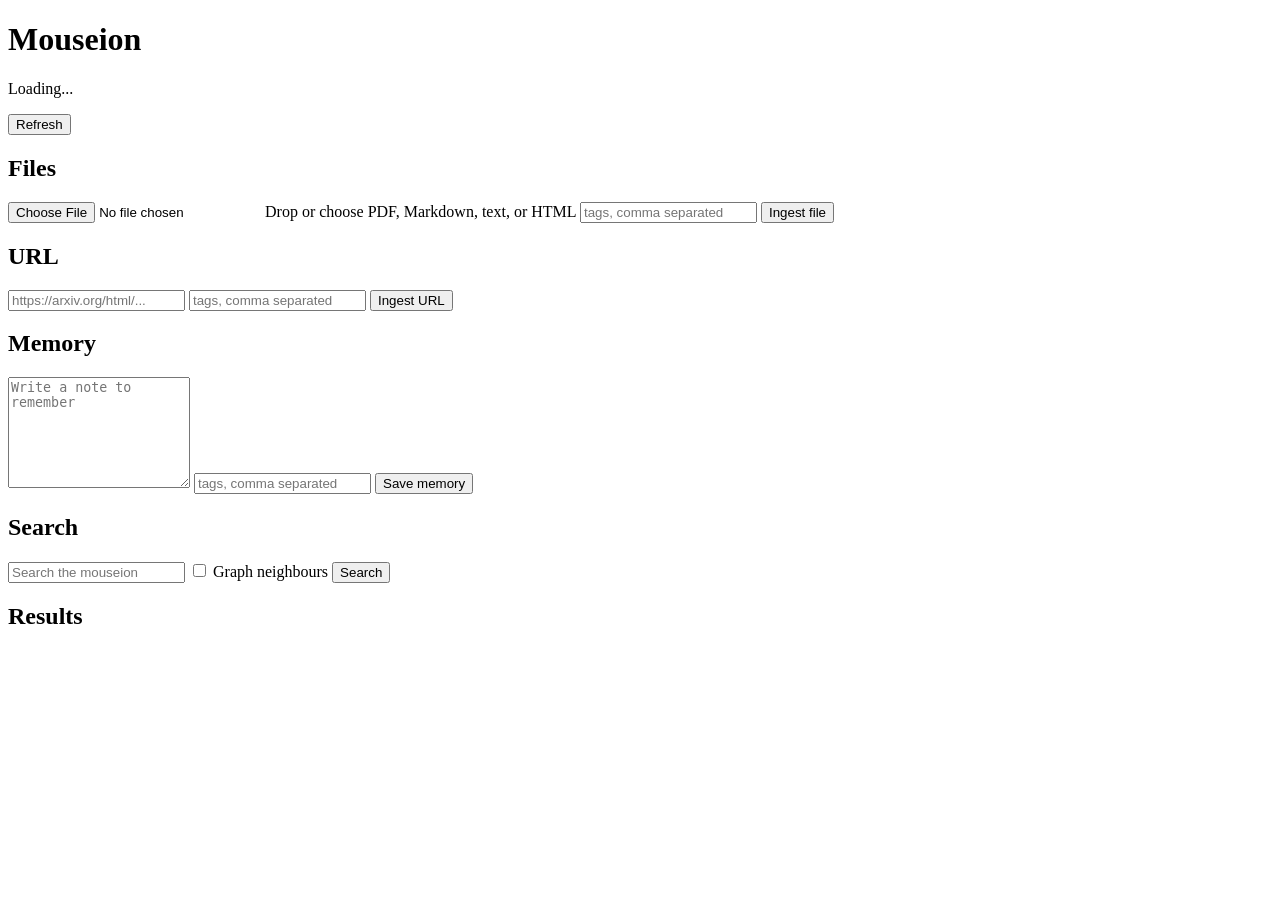
==== mouseion/api/web/index.html @ 59ffcbea "Created MVP" ====
<!doctype html>
<html lang="en">
  <head>
    <meta charset="utf-8" />
    <meta name="viewport" content="width=device-width, initial-scale=1" />
    <title>Mouseion</title>
    <link rel="stylesheet" href="/web/style.css" />
  </head>
  <body>
    <main class="shell">
      <header class="topbar">
        <div>
          <h1>Mouseion</h1>
          <p id="stats">Loading...</p>
        </div>
        <button id="refresh" type="button">Refresh</button>
      </header>

      <section class="grid">
        <form id="file-form" class="panel">
          <h2>Files</h2>
          <label class="dropzone">
            <input id="file-input" type="file" />
            <span id="file-label">Drop or choose PDF, Markdown, text, or HTML</span>
          </label>
          <input id="file-tags" placeholder="tags, comma separated" />
          <button type="submit">Ingest file</button>
        </form>

        <form id="url-form" class="panel">
          <h2>URL</h2>
          <input id="url-input" inputmode="url" placeholder="https://arxiv.org/html/..." required />
          <input id="url-tags" placeholder="tags, comma separated" />
          <button type="submit">Ingest URL</button>
        </form>

        <form id="memory-form" class="panel">
          <h2>Memory</h2>
          <textarea id="memory-input" rows="7" placeholder="Write a note to remember" required></textarea>
          <input id="memory-tags" placeholder="tags, comma separated" />
          <button type="submit">Save memory</button>
        </form>

        <form id="search-form" class="panel search-panel">
          <h2>Search</h2>
          <input id="search-input" placeholder="Search the mouseion" required />
          <label class="checkbox">
            <input id="search-neighbours" type="checkbox" />
            <span>Graph neighbours</span>
          </label>
          <button type="submit">Search</button>
        </form>
      </section>

      <section class="panel output-panel">
        <h2>Results</h2>
        <div id="message"></div>
        <div id="results"></div>
      </section>
    </main>
    <script src="/web/app.js"></script>
  </body>
</html>
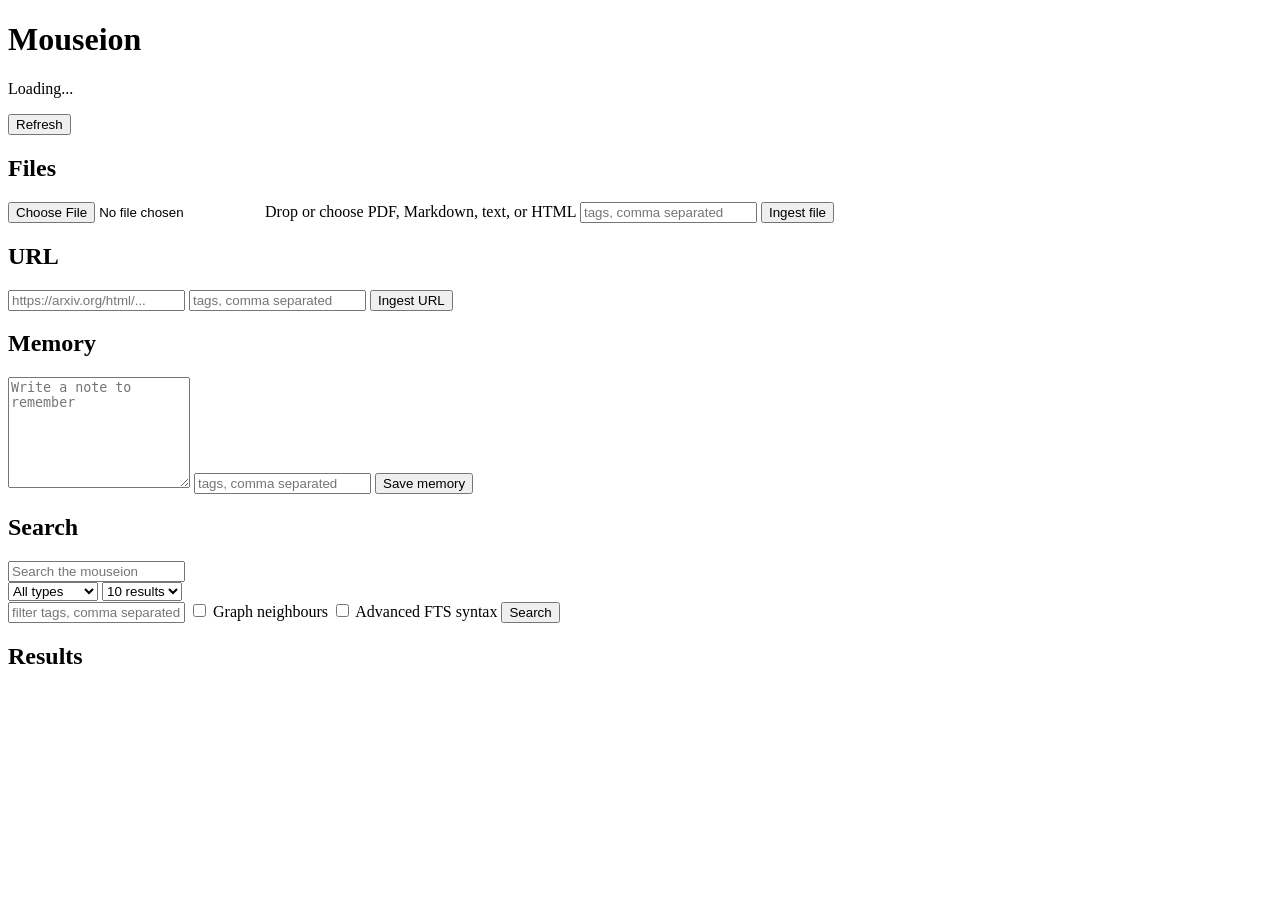
==== commit 75c5a4f8: "Improve hybrid search ranking and metadata indexing" ====
--- a/mouseion/api/web/index.html
+++ b/mouseion/api/web/index.html
@@ -44,9 +44,28 @@
         <form id="search-form" class="panel search-panel">
           <h2>Search</h2>
           <input id="search-input" placeholder="Search the mouseion" required />
+          <div class="inline-controls">
+            <select id="search-type" aria-label="Document type">
+              <option value="all">All types</option>
+              <option value="document">Documents</option>
+              <option value="memory">Memories</option>
+              <option value="url">URLs</option>
+              <option value="file">Files</option>
+            </select>
+            <select id="search-top-k" aria-label="Result count">
+              <option value="10">10 results</option>
+              <option value="25">25 results</option>
+              <option value="50">50 results</option>
+            </select>
+          </div>
+          <input id="search-tags" placeholder="filter tags, comma separated" />
           <label class="checkbox">
             <input id="search-neighbours" type="checkbox" />
             <span>Graph neighbours</span>
+          </label>
+          <label class="checkbox">
+            <input id="search-advanced" type="checkbox" />
+            <span>Advanced FTS syntax</span>
           </label>
           <button type="submit">Search</button>
         </form>
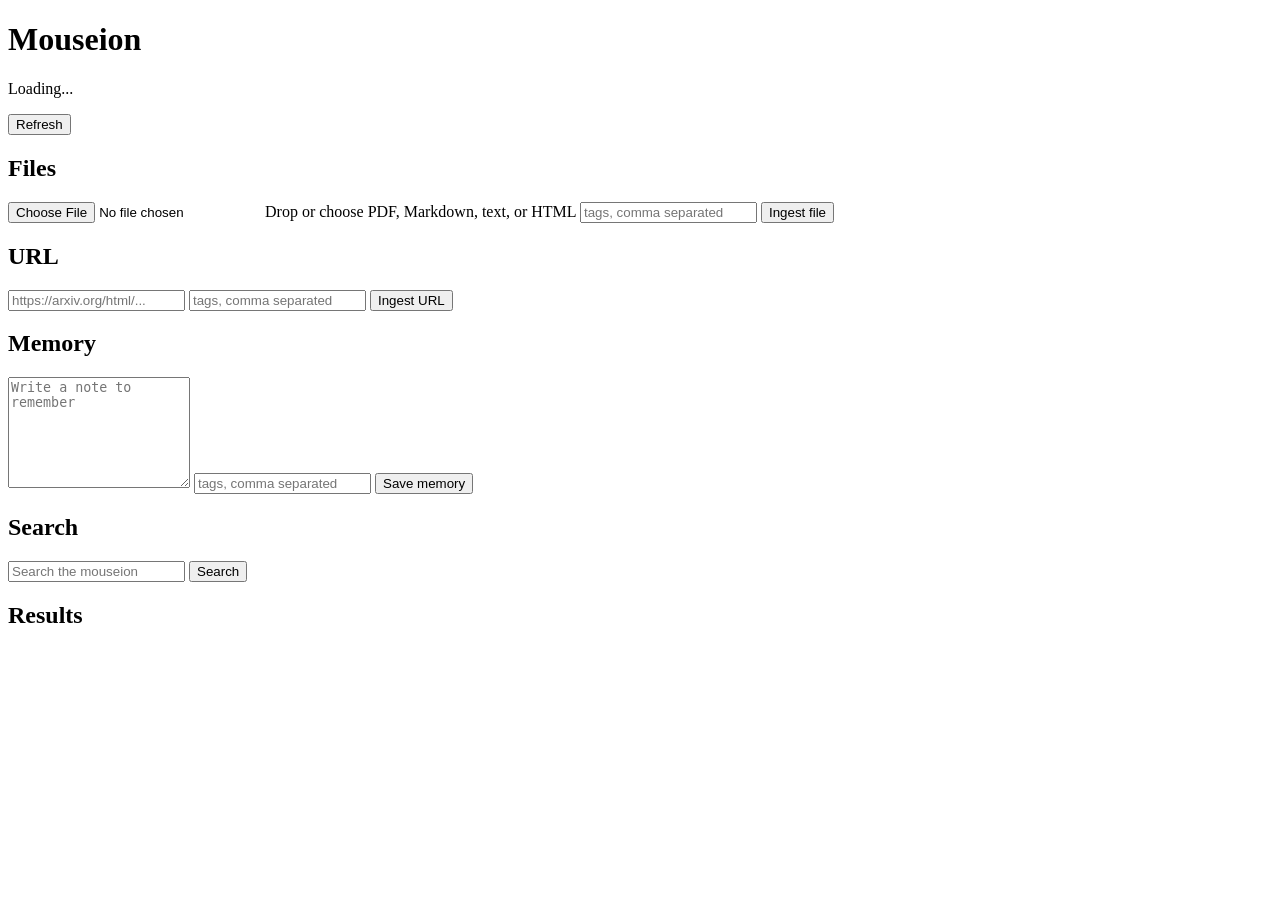
==== commit ec87c5d0: "Removed old graph db structure" ====
--- a/mouseion/api/web/index.html
+++ b/mouseion/api/web/index.html
@@ -44,29 +44,6 @@
         <form id="search-form" class="panel search-panel">
           <h2>Search</h2>
           <input id="search-input" placeholder="Search the mouseion" required />
-          <div class="inline-controls">
-            <select id="search-type" aria-label="Document type">
-              <option value="all">All types</option>
-              <option value="document">Documents</option>
-              <option value="memory">Memories</option>
-              <option value="url">URLs</option>
-              <option value="file">Files</option>
-            </select>
-            <select id="search-top-k" aria-label="Result count">
-              <option value="10">10 results</option>
-              <option value="25">25 results</option>
-              <option value="50">50 results</option>
-            </select>
-          </div>
-          <input id="search-tags" placeholder="filter tags, comma separated" />
-          <label class="checkbox">
-            <input id="search-neighbours" type="checkbox" />
-            <span>Graph neighbours</span>
-          </label>
-          <label class="checkbox">
-            <input id="search-advanced" type="checkbox" />
-            <span>Advanced FTS syntax</span>
-          </label>
           <button type="submit">Search</button>
         </form>
       </section>
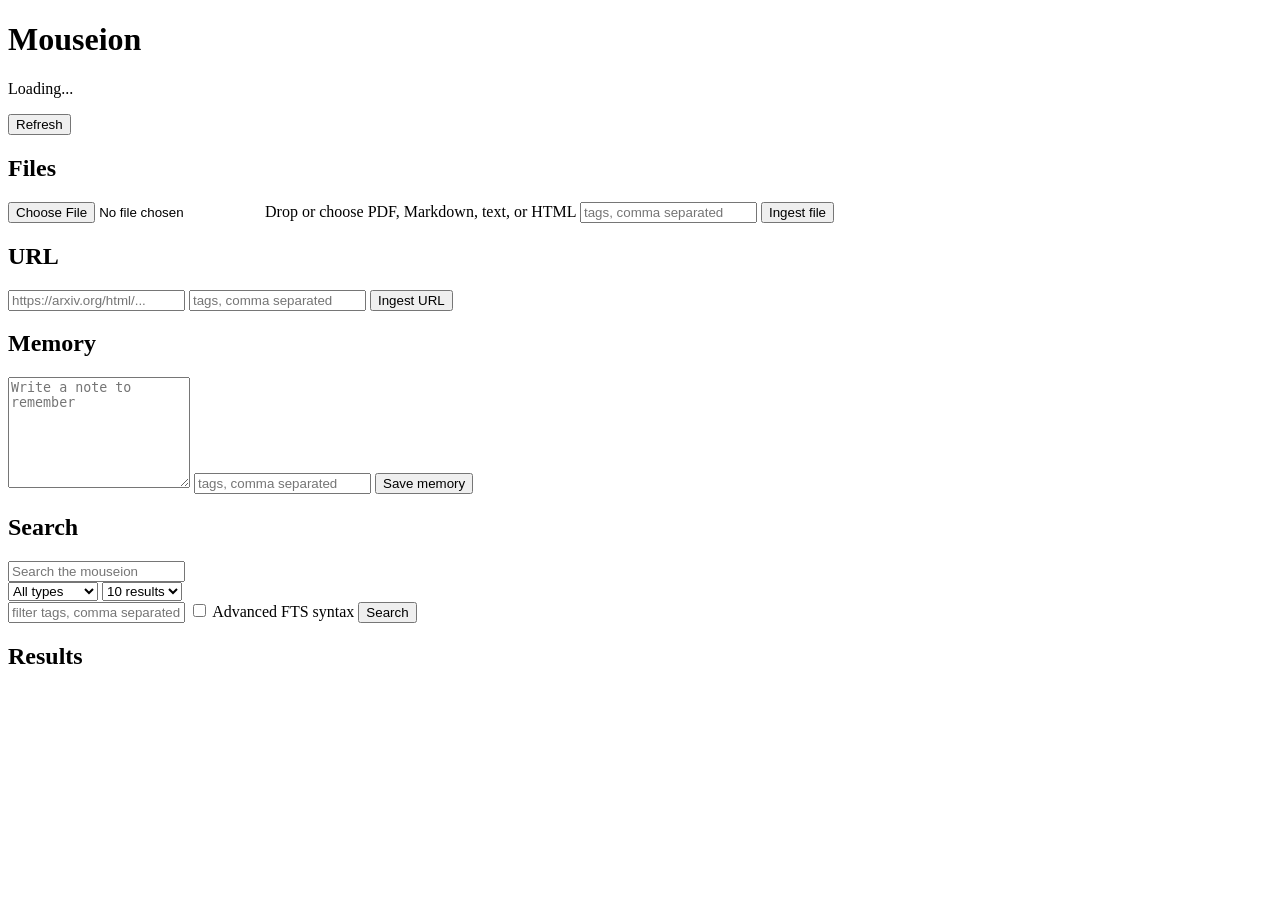
==== commit fc7245cc: "Merge remote-tracking branch 'origin/main' into improve-search # Conflicts: #	mouseion/api/web/app.j" ====
--- a/mouseion/api/web/index.html
+++ b/mouseion/api/web/index.html
@@ -44,6 +44,25 @@
         <form id="search-form" class="panel search-panel">
           <h2>Search</h2>
           <input id="search-input" placeholder="Search the mouseion" required />
+          <div class="inline-controls">
+            <select id="search-type" aria-label="Document type">
+              <option value="all">All types</option>
+              <option value="document">Documents</option>
+              <option value="memory">Memories</option>
+              <option value="url">URLs</option>
+              <option value="file">Files</option>
+            </select>
+            <select id="search-top-k" aria-label="Result count">
+              <option value="10">10 results</option>
+              <option value="25">25 results</option>
+              <option value="50">50 results</option>
+            </select>
+          </div>
+          <input id="search-tags" placeholder="filter tags, comma separated" />
+          <label class="checkbox">
+            <input id="search-advanced" type="checkbox" />
+            <span>Advanced FTS syntax</span>
+          </label>
           <button type="submit">Search</button>
         </form>
       </section>
